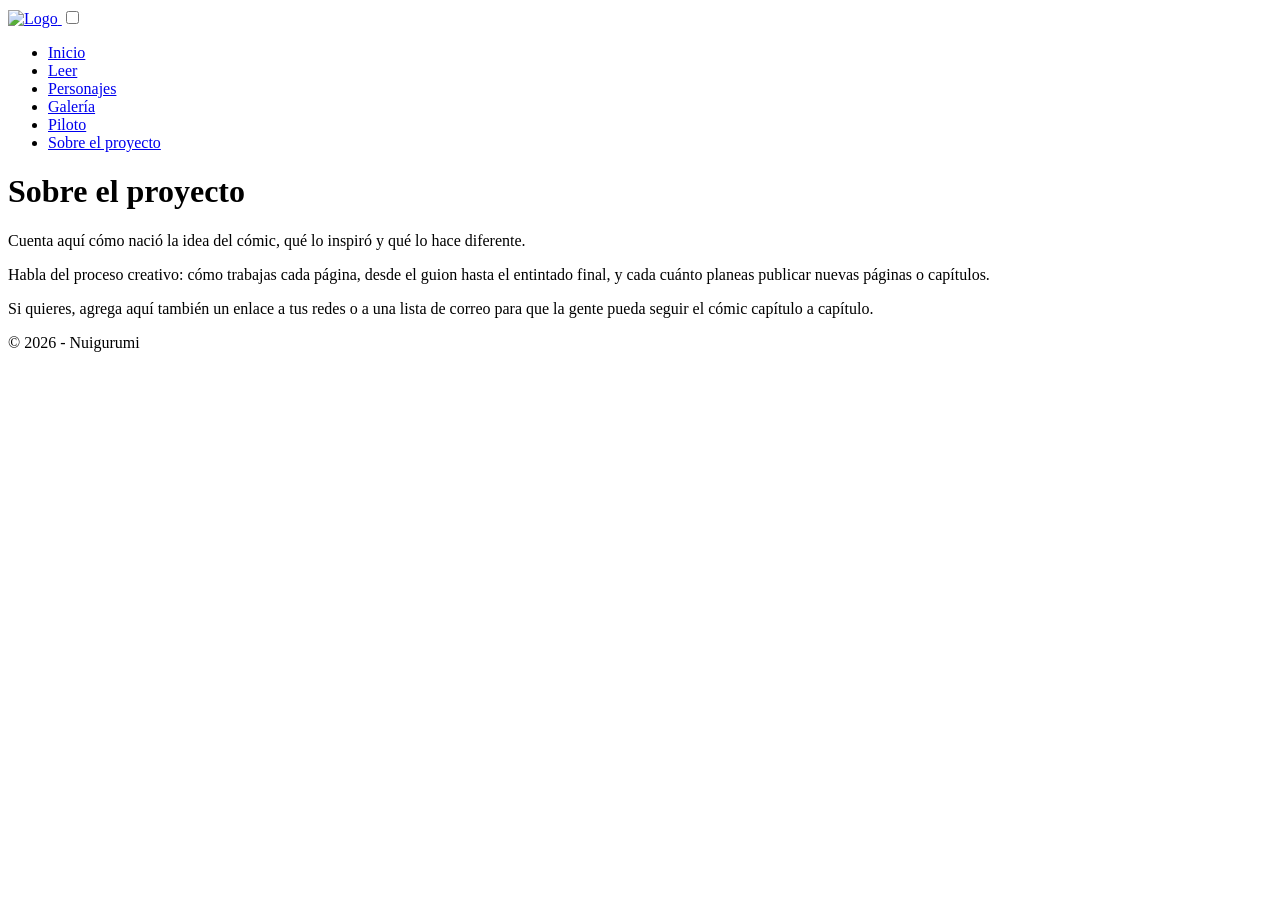
==== sobre.html @ 240f0c0a "Update sobre.html" ====
<!DOCTYPE html>
<html lang="es">
<head>
    <meta charset="UTF-8">
    <meta name="viewport" content="width=device-width, initial-scale=1.0">
    <title>Nombre del Cómic</title>
    <link rel="preconnect" href="https://fonts.googleapis.com">
    <link rel="preconnect" href="https://fonts.gstatic.com" crossorigin>
    <link href="https://fonts.googleapis.com/css2?family=Lilita+One&display=swap" rel="stylesheet">
    <link rel="stylesheet" href="estilos.css">
</head>
<body>
<header class="header">
  <nav class="navbar">
    <a href="index.html" class="logo">
      <img src="Multimedia/Nuigurumi.png" alt="Logo" />
    </a>

    <input type="checkbox" id="menu-toggle" class="menu-toggle" />
    <label for="menu-toggle" class="hamburger">
      <span></span>
      <span></span>
      <span></span>
    </label>

    <ul class="nav-links">
      <li><a href="index.html">Inicio</a></li>
      <li><a href="leer-cap1.html">Leer</a></li>
      <li><a href="personajes.html">Personajes</a></li>
      <li><a href="galeria.html">Galería</a></li>
      <li><a href="piloto.html">Piloto</a></li>
      <li><a href="sobre.html">Sobre el proyecto</a></li>
    </ul>
  </nav>
</header>

<main class="sobre-mi">
  <h1>Sobre el proyecto</h1>

  <p>
    Cuenta aquí cómo nació la idea del cómic, qué lo inspiró y qué lo hace diferente.
  </p>

  <p>
    Habla del proceso creativo: cómo trabajas cada página, desde el guion hasta el
    entintado final, y cada cuánto planeas publicar nuevas páginas o capítulos.
  </p>

  <p>
    Si quieres, agrega aquí también un enlace a tus redes o a una lista de correo
    para que la gente pueda seguir el cómic capítulo a capítulo.
  </p>
</main>

<footer>
    <p>&copy; 2026 - Nuigurumi</p>
</footer>
</body>
</html>
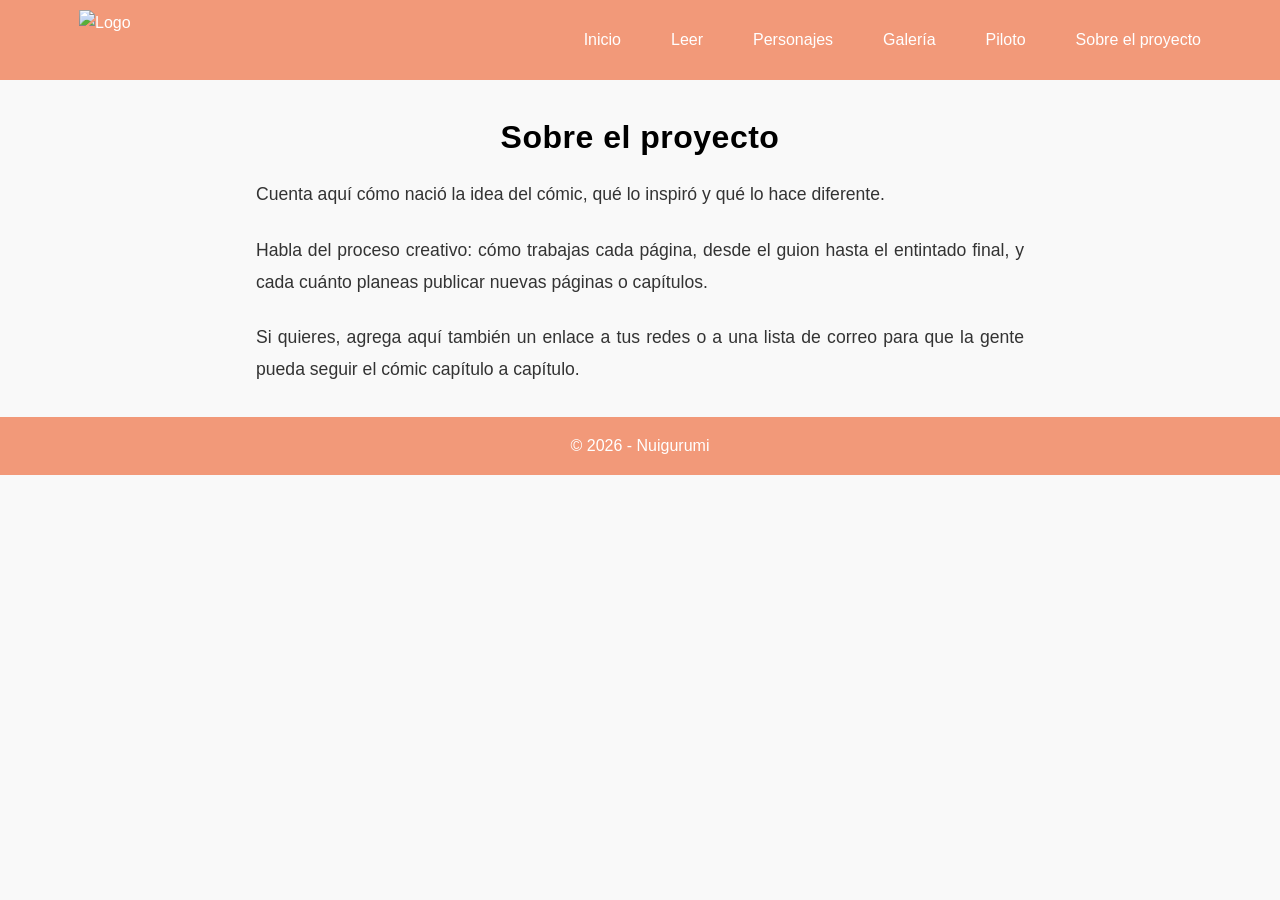
==== commit 68a13a11: "Update sobre.html" ====
--- a/sobre.html
+++ b/sobre.html
@@ -3,7 +3,7 @@
 <head>
     <meta charset="UTF-8">
     <meta name="viewport" content="width=device-width, initial-scale=1.0">
-    <title>Nombre del Cómic</title>
+    <title>Nuigurumi</title>
     <link rel="preconnect" href="https://fonts.googleapis.com">
     <link rel="preconnect" href="https://fonts.gstatic.com" crossorigin>
     <link href="https://fonts.googleapis.com/css2?family=Lilita+One&display=swap" rel="stylesheet">
--- a/estilos.css
+++ b/estilos.css
@@ -0,0 +1,701 @@
+
+:root {
+  --color-pink: #F2C4E6;
+  --color-cyan: #CFFBFF;
+  --color-coral: #FFC0C0;
+  --color-orange: #F29979;
+  --color-cream: #FEE8C8;
+  --color-orange-dark: #E07856;   /* derivado de #F29979, solo para contraste en hovers/botones */
+  --color-orange-darker: #C4633F; /* para hover sobre elementos ya oscuros */
+  --font-heading: 'Lilita One', sans-serif;
+}
+
+h1, h2, h3 {
+  font-family: var(--font-heading);
+  letter-spacing: 0.5px;
+}
+
+* {
+  margin: 0;
+  padding: 0;
+  box-sizing: border-box;
+}
+
+body {
+  font-family: 'Segoe UI', 'Open Sans', 'Helvetica Neue', sans-serif;
+  background: #f9f9f9;
+  line-height: 1.6;
+  text-align: center;
+}
+
+header, nav, main, section, footer {
+  margin: 0;
+  padding: 0;
+  border: none;
+}
+
+img {
+  max-width: 100%;
+  height: auto;
+}
+
+/* NAVBAR */
+nav.navbar {
+  display: flex;
+  justify-content: space-between;
+  align-items: center;
+  background: var(--color-orange);
+  padding: 0.5rem 5%;
+  height: 80px;
+  position: relative;
+  z-index: 999;
+}
+
+.logo {
+  display: flex;
+  align-items: center;
+  height: 100%;
+}
+
+.logo img {
+  height: 60px;
+  width: auto;
+  object-fit: contain;
+  margin: 0;
+}
+
+nav ul {
+  display: flex;
+  list-style: none;
+  gap: 20px;
+}
+
+nav ul li {
+  display: inline;
+}
+
+nav a {
+  text-decoration: none;
+  color: rgb(255, 255, 255);
+  padding: 10px 15px;
+  transition: background 0.3s ease;
+}
+
+nav a:hover {
+  background: var(--color-orange-dark);
+  border-radius: 5px;
+}
+
+/* HAMBURGER MENU */
+.menu-toggle {
+  display: none;
+}
+
+.hamburger {
+  display: none;
+  flex-direction: column;
+  justify-content: center;
+  gap: 5px;
+  cursor: pointer;
+  width: 30px;
+  height: 30px;
+  z-index: 1001;
+}
+
+.hamburger span {
+  display: block;
+  height: 3px;
+  background: white;
+  border-radius: 3px;
+  transition: all 0.3s ease;
+}
+
+.nav-links {
+  display: flex;
+  align-items: center;
+  gap: 20px;
+}
+
+/* MOBILE STYLES */
+@media (max-width: 768px) {
+  .hamburger {
+    display: flex;
+  }
+
+  .nav-links {
+    position: absolute;
+    top: 80px;
+    left: 0;
+    right: 0;
+    background: var(--color-coral);
+    flex-direction: column;
+    align-items: center;
+    overflow: hidden;
+    max-height: 0;
+    transition: max-height 0.4s ease-in-out;
+    padding: 0;
+    z-index: 998;
+  }
+ 
+  .navbar .logo {
+    margin-bottom: 0; /* Elimina espacio adicional */
+  }
+
+  .menu-toggle:checked ~ .nav-links {
+    max-height: 500px;
+    padding: 1.5rem 0;
+  }
+
+  .nav-links li {
+    width: 100%;
+    text-align: center;
+  }
+
+  .nav-links li a {
+    display: block;
+    width: 100%;
+    padding: 1rem 0;
+    font-size: 1.1rem;
+    font-weight: bold;
+    color: white;
+    text-decoration: none;
+  }
+
+  .nav-links li a:hover {
+    background-color: var(--color-orange-dark);
+  }
+
+  .menu-toggle:checked + .hamburger span:nth-child(1) {
+    transform: rotate(45deg) translate(5px, 5px);
+  }
+
+  .menu-toggle:checked + .hamburger span:nth-child(2) {
+    opacity: 0;
+  }
+
+  .menu-toggle:checked + .hamburger span:nth-child(3) {
+    transform: rotate(-45deg) translate(6px, -6px);
+  }
+
+   .navbar {
+    flex-wrap: wrap;
+  }
+
+  .navbar .logo {
+    margin-bottom: 0;
+  }
+}
+
+
+/* SECTIONS */
+main.contenido-inicio {
+  padding: 2rem 1rem 3rem;
+  text-align: center;
+  background-color: #f9f9f9;
+}
+
+main.contenido-inicio h2 {
+  font-size: 1.8rem;
+  margin-bottom: 1rem;
+}
+
+main.contenido-inicio p {
+  font-size: 1.1rem;
+  color: #333;
+  margin-bottom: 2rem;
+  max-width: 800px;
+  margin-left: auto;
+  margin-right: auto;
+}
+
+.video-principal {
+  width: 100%;
+  max-width: 960px;
+  height: auto;
+  margin: 0 auto 2rem auto;
+  border-radius: 12px;
+  box-shadow: 0 4px 12px rgba(0, 0, 0, 0.1);
+}
+
+/* ACERCA DE MÍ - Foto más pequeña */
+.foto-perfil {
+  border-radius: 50%;
+  width: 150px;
+  height: auto;
+  object-fit: cover;
+  margin-bottom: 1rem;
+}
+
+/* FOOTER */
+footer {
+  text-align: center;
+  padding: 1rem;
+  background: var(--color-orange);
+  color: white;
+}
+
+/* CONTACTO - ajustes específicos sin afectar otras secciones */
+.contacto {
+  background: var(--color-coral);
+  color: #333;
+  padding: 30px 15px;
+  text-align: center;
+}
+
+.contact-content {
+  max-width: 700px;
+  margin: 0 auto 2rem auto;
+}
+
+.info-contacto {
+  max-width: 700px;
+  margin: 0 auto;
+  color: #333;
+}
+
+.info-contacto a {
+  color: white;
+  text-decoration: none;
+  font-weight: bold;
+  display: inline-block;
+  margin: 10px 5px;
+  padding: 10px 15px;
+  background: var(--color-orange-dark);
+  border-radius: 5px;
+  transition: background 0.3s ease;
+}
+
+.info-contacto a:hover {
+  background: var(--color-orange-darker);
+}
+
+@media (max-width: 768px) {
+  .info-contacto a {
+    display: block;
+    margin: 10px auto;
+    width: 80%;
+  }
+}
+
+.scroll-container {
+  display: flex;
+  overflow-x: auto;
+  gap: 1rem;
+  padding: 1rem 0;
+  scroll-snap-type: x mandatory;
+
+}
+
+
+.scroll-container img {
+  flex-shrink: 0;
+  width: auto;
+  max-height: 300px;
+  border-radius: 10px;
+  object-fit: contain;
+  scroll-snap-align: center;
+  box-shadow: 0 4px 12px rgba(0, 0, 0, 0.1);
+  transition: transform 0.3s ease;
+}
+
+.scroll-container img:hover {
+  transform: scale(1.05);
+}
+
+/* === SOBRE MÍ === */
+
+main.sobre-mi {
+  max-width: 800px;
+  margin: 2rem auto;
+  padding: 0 1rem;
+  text-align: center;
+}
+
+main.sobre-mi h1 {
+  font-size: 2rem;
+  margin-bottom: 1rem;
+  color: #000000;
+}
+
+main.sobre-mi p {
+  font-size: 1.1rem;
+  line-height: 1.8;
+  margin-bottom: 1.5rem;
+  color: #333;
+  text-align: justify;
+}
+
+.foto-perfil {
+  border-radius: 50%;
+  width: 150px;
+  height: auto;
+  object-fit: cover;
+  margin: 1rem 0 2rem 0;
+  box-shadow: 0 4px 12px rgba(0, 0, 0, 0.1);
+}
+
+.carrusel { display: flex; align-items: center; gap: 10px; }
+.carrusel-ventana { overflow: hidden; width: 100%; }
+.carrusel-track { display: flex; transition: transform 0.4s ease; }
+.carrusel-track video { min-width: 100%; }
+.flecha { background: none; border: none; font-size: 2rem; cursor: pointer; }
+
+/* ===================== */
+/* === CÓMIC: HUB PAGE === */
+/* ===================== */
+
+.comic-hero {
+  background:
+    linear-gradient(180deg, rgba(242,153,121,0.82) 0%, rgba(224,120,86,0.88) 100%),
+    url('Multimedia/Fondo.png') center center / cover no-repeat;
+  color: white;
+  padding: 3.5rem 1rem;
+  text-align: center;
+}
+
+.comic-hero h1 {
+  font-size: 2.4rem;
+  margin-bottom: 0.75rem;
+}
+
+.comic-hero p {
+  max-width: 650px;
+  margin: 0 auto;
+  font-size: 1.1rem;
+  color: var(--color-cream);
+}
+
+.comic-portada {
+  max-width: 320px;
+  margin: 2rem auto 0;
+  border-radius: 8px;
+  box-shadow: 0 10px 30px rgba(0,0,0,0.25);
+}
+
+.comic-menu {
+  display: grid;
+  grid-template-columns: repeat(5, 1fr);
+  gap: 1.5rem;
+  max-width: 1300px;
+  margin: 2.5rem auto;
+  padding: 0 1rem 2rem;
+}
+
+@media (max-width: 900px) {
+  .comic-menu {
+    grid-template-columns: repeat(auto-fit, minmax(220px, 1fr));
+  }
+}
+
+.comic-card {
+  display: block;
+  background: white;
+  border-radius: 12px;
+  padding: 1.8rem 1.2rem;
+  text-decoration: none;
+  color: #333;
+  box-shadow: 0 4px 14px rgba(0,0,0,0.08);
+  transition: transform 0.25s ease, box-shadow 0.25s ease;
+}
+
+.comic-card:hover {
+  transform: translateY(-5px);
+  box-shadow: 0 10px 24px rgba(0,0,0,0.15);
+}
+
+.comic-card .icono {
+  font-size: 2rem;
+  display: block;
+  margin-bottom: 0.6rem;
+}
+
+.comic-card h3 {
+  color: var(--color-orange-dark);
+  margin-bottom: 0.4rem;
+}
+
+.comic-card p {
+  font-size: 0.95rem;
+  color: #555;
+}
+
+/* ===================== */
+/* === CÓMIC: LECTOR  === */
+/* ===================== */
+
+.lector-barra {
+  position: sticky;
+  top: 0;
+  background: var(--color-orange-dark);
+  color: white;
+  padding: 0.8rem 1rem;
+  display: flex;
+  justify-content: space-between;
+  align-items: center;
+  z-index: 500;
+  flex-wrap: wrap;
+  gap: 0.5rem;
+}
+
+.lector-barra a {
+  color: white;
+  text-decoration: none;
+  font-weight: bold;
+}
+
+.lector-barra select {
+  padding: 0.3rem 0.6rem;
+  border-radius: 5px;
+  border: none;
+}
+
+.paginas-comic {
+  max-width: 720px;
+  margin: 0 auto;
+  padding: 1rem 0 3rem;
+  display: flex;
+  flex-direction: column;
+  align-items: center;
+  gap: 0.3rem;
+  background: #1c1c1c;
+}
+
+.paginas-comic img {
+  width: 100%;
+  display: block;
+}
+
+.fin-capitulo {
+  background: #1c1c1c;
+  color: white;
+  text-align: center;
+  padding: 2rem 1rem 3rem;
+}
+
+.fin-capitulo a {
+  display: inline-block;
+  margin-top: 1rem;
+  background: var(--color-orange-dark);
+  color: white;
+  padding: 0.7rem 1.4rem;
+  border-radius: 6px;
+  text-decoration: none;
+  font-weight: bold;
+}
+
+.fin-capitulo a:hover {
+  background: var(--color-orange-darker);
+}
+
+/* ========================= */
+/* === CÓMIC: PERSONAJES  === */
+/* ========================= */
+
+.personajes-grid {
+  display: grid;
+  grid-template-columns: repeat(auto-fit, minmax(240px, 1fr));
+  gap: 1.8rem;
+  max-width: 1100px;
+  margin: 2rem auto;
+  padding: 0 1rem 3rem;
+}
+
+.personaje-card {
+  background: white;
+  border-radius: 12px;
+  overflow: hidden;
+  box-shadow: 0 4px 14px rgba(0,0,0,0.08);
+  text-align: left;
+  border-top: 4px solid var(--color-cyan);
+}
+
+.personaje-card:nth-child(even) {
+  border-top-color: var(--color-pink);
+}
+
+.personaje-card img {
+  width: 100%;
+  height: 260px;
+  object-fit: contain;
+  object-position: top;
+}
+
+.personaje-info {
+  padding: 1.1rem 1.2rem 1.4rem;
+}
+
+.personaje-info h3 {
+  color: var(--color-orange-dark);
+  margin-bottom: 0.2rem;
+}
+
+.personaje-rol {
+  font-size: 0.85rem;
+  text-transform: uppercase;
+  letter-spacing: 0.05em;
+  color: var(--color-orange-dark);
+  font-weight: bold;
+  margin-bottom: 0.6rem;
+}
+
+.personaje-info p {
+  font-size: 0.95rem;
+  color: #444;
+  text-align: left;
+}
+
+/* ===================== */
+/* === CÓMIC: GALERÍA === */
+/* ===================== */
+
+.galeria-grid {
+  columns: 3 260px;
+  column-gap: 1rem;
+  max-width: 1100px;
+  margin: 2rem auto;
+  padding: 0 1rem 3rem;
+}
+
+.galeria-grid img {
+  width: 100%;
+  margin-bottom: 1rem;
+  border-radius: 10px;
+  break-inside: avoid;
+  box-shadow: 0 4px 12px rgba(0,0,0,0.1);
+  transition: transform 0.25s ease;
+}
+
+.galeria-grid img:hover {
+  transform: scale(1.03);
+}
+
+@media (max-width: 600px) {
+  .galeria-grid { columns: 1 100%; }
+}
+
+.rol {
+  display: inline-block;
+  font-size: 0.8rem;
+  font-weight: bold;
+  color: #d9714e;
+  text-transform: uppercase;
+  margin: 4px 0 8px;
+}
+
+/* Rejilla de tarjetas de personajes */
+.personajes-grid {
+  display: grid;
+  grid-template-columns: repeat(auto-fit, minmax(180px, 1fr));
+  gap: 24px;
+  max-width: 1100px;
+  margin: 40px auto;
+  padding: 0 20px;
+}
+
+.personaje-card {
+  background: #fff;
+  border-radius: 14px;
+  box-shadow: 0 4px 14px rgba(0, 0, 0, 0.08);
+  text-align: center;
+  padding: 18px;
+  text-decoration: none;
+  color: inherit;
+  transition: transform 0.2s ease;
+}
+
+.personaje-card:hover {
+  transform: translateY(-4px);
+}
+
+.personaje-card img {
+  width: 100%;
+  aspect-ratio: 1 / 1;
+  object-fit: cover;
+  border-radius: 10px;
+  margin-bottom: 10px;
+}
+
+.personaje-card h3 {
+  font-family: 'Lilita One', cursive;
+  font-size: 1.2rem;
+  margin: 0;
+  color: #d9714e;
+}
+
+/* Ficha de personaje (oculta hasta que su #ancla está activa) */
+.personaje-detalle {
+  display: none;
+  position: fixed;
+  inset: 0;
+  background: rgba(0, 0, 0, 0.5);
+  align-items: center;
+  justify-content: center;
+  z-index: 100;
+  padding: 20px;
+}
+
+.personaje-detalle:target {
+  display: flex;
+}
+
+.detalle-contenido {
+  background: #fff;
+  border-radius: 16px;
+  max-width: 700px;
+  width: 100%;
+  max-height: 85vh;
+  overflow-y: auto;
+  padding: 30px;
+  position: relative;
+  display: flex;
+  gap: 24px;
+}
+
+.detalle-contenido img {
+  width: 180px;
+  height: 180px;
+  object-fit: cover;
+  border-radius: 12px;
+  flex-shrink: 0;
+}
+
+.detalle-texto h2 {
+  font-family: 'Lilita One', cursive;
+  color: #d9714e;
+  margin: 0 0 4px;
+}
+
+.detalle-texto h4 {
+  margin: 14px 0 4px;
+  font-size: 0.95rem;
+  color: #555;
+}
+
+.detalle-texto p {
+  margin: 0;
+}
+
+.cerrar {
+  position: absolute;
+  top: 14px;
+  right: 18px;
+  font-size: 1.6rem;
+  line-height: 1;
+  color: #999;
+  text-decoration: none;
+}
+
+.cerrar:hover {
+  color: #d9714e;
+}
+
+/* En pantallas angostas, la ficha se apila en vertical */
+@media (max-width: 600px) {
+  .detalle-contenido {
+    flex-direction: column;
+  }
+  .detalle-contenido img {
+    width: 100%;
+    height: auto;
+  }
+}
